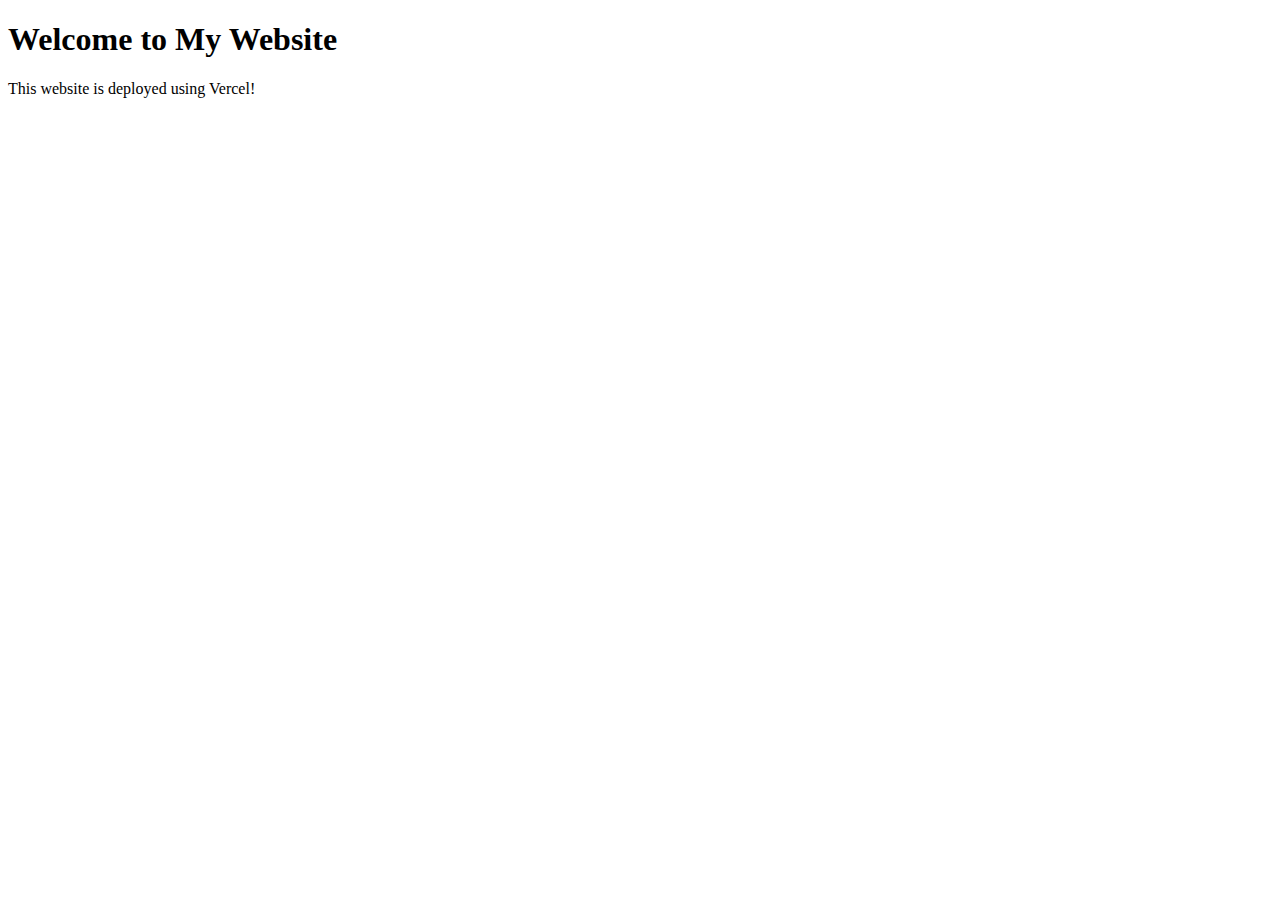
==== index.html @ afae47c0 "Create index.html" ====
<!DOCTYPE html>
<html lang="en">
<head>
    <meta charset="UTF-8">
    <meta name="viewport" content="width=device-width, initial-scale=1.0">
    <title>My Vercel Website</title>
    <link rel="stylesheet" href="style.css">
</head>
<body>
    <h1>Welcome to My Website</h1>
    <p>This website is deployed using Vercel!</p>
    <script src="script.js"></script>
</body>
</html>
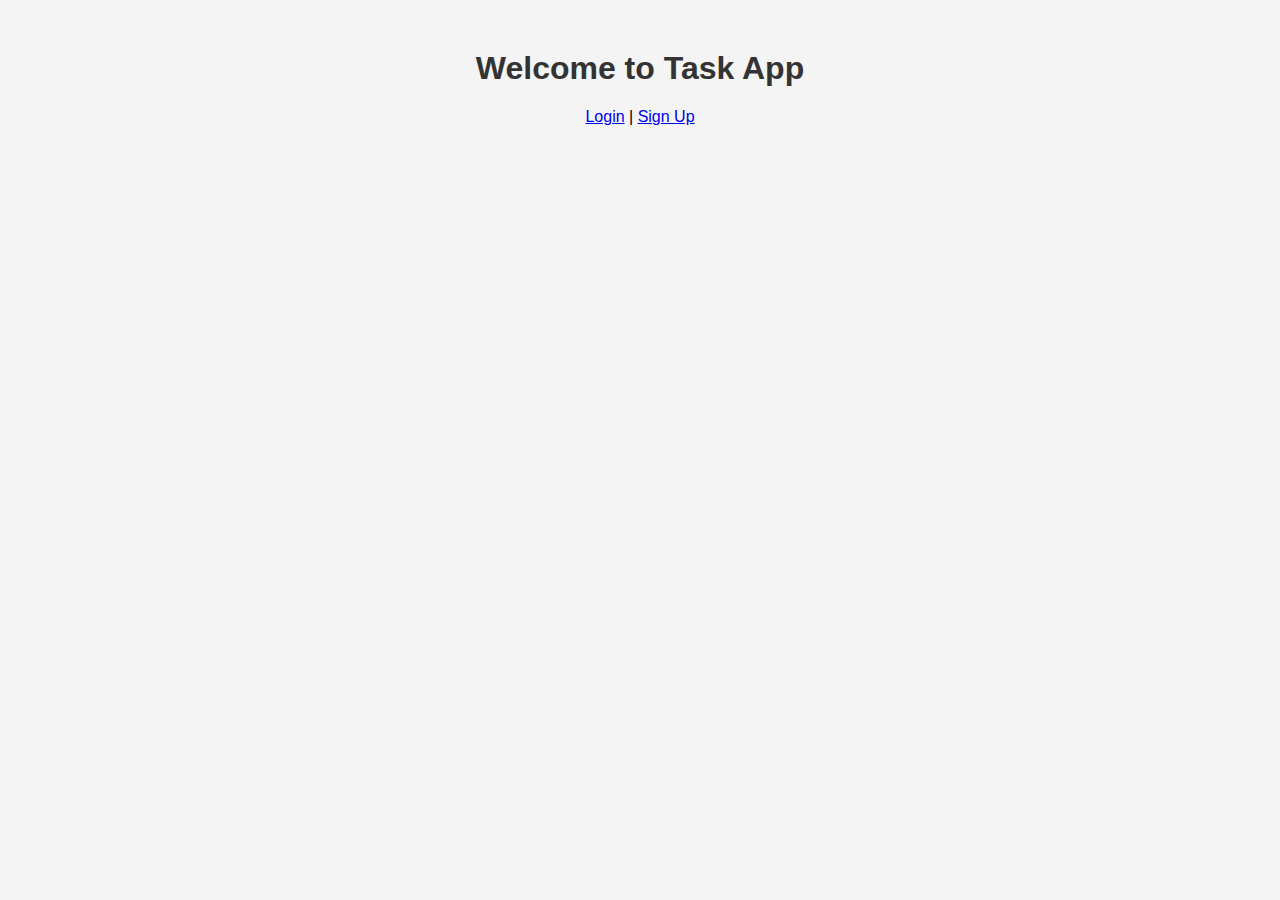
==== commit 26bc65ef: "Update index.html" ====
--- a/index.html
+++ b/index.html
@@ -3,12 +3,11 @@
 <head>
     <meta charset="UTF-8">
     <meta name="viewport" content="width=device-width, initial-scale=1.0">
-    <title>My Vercel Website</title>
+    <title>Task App</title>
     <link rel="stylesheet" href="style.css">
 </head>
 <body>
-    <h1>Welcome to My Website</h1>
-    <p>This website is deployed using Vercel!</p>
-    <script src="script.js"></script>
+    <h1>Welcome to Task App</h1>
+    <a href="login.html">Login</a> | <a href="signup.html">Sign Up</a>
 </body>
 </html>
--- a/style.css
+++ b/style.css
@@ -0,0 +1,9 @@
+body {
+    font-family: Arial, sans-serif;
+    text-align: center;
+    margin: 50px;
+    background-color: #f4f4f4;
+}
+h1 {
+    color: #333;
+}
